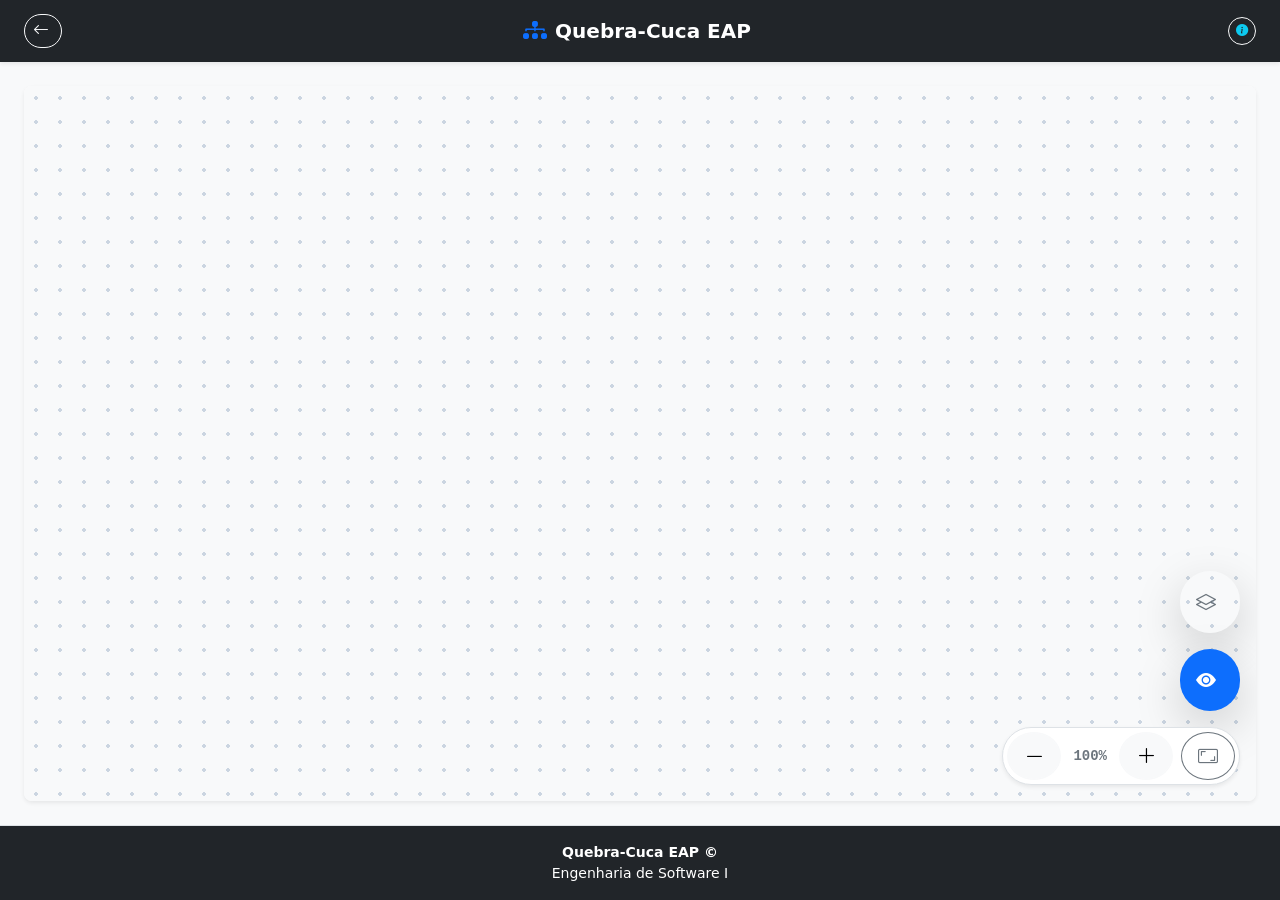
==== comparacao.html @ 6b9f7058 "Adicionar tela e logica de Comparação de EAP Foi adicionado o desing e estrutura da pagina justo com" ====
<!DOCTYPE html>
<html lang="pt-BR">
<head>
    <meta charset="UTF-8">
    <meta name="viewport" content="width=device-width, initial-scale=1.0">
    <title>Comparação & Resultado</title>

    <!-- Bootstrap CSS -->
    <link rel="stylesheet" href="https://cdn.jsdelivr.net/npm/bootstrap@5.3.8/dist/css/bootstrap.min.css">
    
    <!-- Bootstrap Icons -->
    <link rel="stylesheet" href="https://cdn.jsdelivr.net/npm/bootstrap-icons@1.13.2/font/bootstrap-icons.min.css">

    <!-- Estilos Customizados -->
    <link rel="stylesheet" href="css/global.css">
</head>
<body class="bg-light d-flex flex-column min-vh-100">

    <!-- Navbar -->
    <nav class="navbar navbar-expand-lg navbar-dark bg-dark shadow-sm sticky-top">
        <div class="container-fluid px-3 px-md-4">
            <a class="btn btn-outline-light btn-sm btn-hover-text rounded-pill d-flex align-items-center gap-1" href="dashboard.html">
                <i class="bi bi-arrow-left fs-6"></i>
                <span class="btn-text small">Voltar</span>
            </a>

            <a class="navbar-brand d-flex align-items-center gap-2 fw-bold mb-0" href="index.html">
                <i class="bi bi-diagram-3-fill text-primary fs-4"></i>
                <span>Quebra-Cuca EAP</span>
            </a>
            
            <!-- Botão que aciona o Popover da Legenda -->
            <button type="button" 
                    class="btn btn-outline-light btn-sm rounded-circle p-1 d-flex align-items-center justify-content-center" 
                    id="btn-popover-legenda"
                    tabindex="0"
                    title="Informação das Comparações"
                    style="width: 28px; height: 28px;">
                <i class="bi bi-info-circle-fill text-info small"></i>
            </button>
        </div>
    </nav>

   <!-- Conteúdo Principal: Container delimitado para o Canvas -->
    <main class="container-fluid flex-grow-1 p-3 p-md-4 d-flex flex-column overflow-hidden" style="min-height: 0;">
    
        <!-- Caixinha (Card Frame) que envolve o Canvas -->
        <div class="card shadow-sm border-0 flex-grow-1 position-relative overflow-hidden rounded-3">
            <!-- Área de Trabalho do Canvas posicionada de forma absoluta na caixinha -->
            <div id="canvas-area" class="position-absolute top-0 start-0 w-100 h-100 overflow-hidden">
                <!-- Viewport Nativo com Transformação para Pan e Zoom -->
                <div id="canvas-viewport" class="w-100 h-100 position-absolute top-0 start-0">
                    
                    <!-- Camada SVG para desenhar as conexões ortogonais -->
                    <svg id="canvas-svg" class="position-absolute top-0 start-0 w-100 h-100 pe-none" style="z-index: 2; overflow: visible;"></svg>
                    
                    <!-- Camada para as Molduras de Nível -->
                    <div id="canvas-level-boxes" class="position-absolute top-0 start-0 w-100 h-100 pe-none" style="z-index: 1;"></div>

                    <!-- Container de Nós/Cards Nativos em HTML -->
                    <div id="canvas-nodes" class="position-absolute top-0 start-0 w-100 h-100" style="z-index: 3;"></div>

                </div>

                <!-- Painel de Ações Fixado DENTRO da caixinha -->
                <div class="position-absolute bottom-0 end-0 p-3 z-3 d-flex flex-column align-items-end gap-3">

                    <!-- Botão Flutuante (FAB) Visualizador de camada -->
                    <button class="btn btn btn-outline-secondary rounded-pill shadow-lg border border-0 p-3 d-flex align-items-center justify-content-center btn-hover-text" 
                            id="btn-toggle-niveis" 
                            title="Exibir Nivels">
                        <i class="bi bi-layers fs-5"></i>
                        <span class="btn-text ms-2">Exibir Niveis</span>
                    </button>

                    <!-- Botão Flutuante de Diagrama Original -->
                    <button class="btn btn-primary rounded-pill shadow-lg border border-0 p-3 d-flex align-items-center justify-content-center btn-hover-text" 
                            id="btn-add-no-custom" 
                            data-bs-toggle="modal" 
                            data-bs-target="#modalGabaritoOriginal"
                            title="Abrir Diagrama Original">
                        <i class="bi bi-eye-fill fs-5"></i>
                        <span class="btn-text ms-2">Ver</span>
                    </button>

                    <!-- Controles Flutuantes de Zoom -->
                    <div class="bg-white shadow-sm border rounded-pill p-1 d-flex align-items-center gap-1">
                        <button class="btn btn-lg btn-light rounded-circle" id="btn-zoom-out" title="Reduzir Zoom (-)">
                            <i class="bi bi-dash-lg"></i>
                        </button>
                        <span class="font-monospace small px-2 fw-semibold text-secondary" id="zoom-percentage">100%</span>
                        <button class="btn btn-lg btn-light rounded-circle" id="btn-zoom-in" title="Aumentar Zoom (+)">
                            <i class="bi bi-plus-lg"></i>
                        </button>
                        <button class="btn btn-lg btn-outline-secondary rounded-circle ms-1" id="btn-zoom-reset" title="Centralizar e Resetar Zoom">
                            <i class="bi bi-aspect-ratio"></i>
                        </button>
                    </div>
                </div>
            </div>
        </div>
    </main>

    <!-- Modal do Gabarito Original (Read-Only com Pan & Zoom) -->
    <div class="modal fade" id="modalGabaritoOriginal" tabindex="-1" aria-labelledby="modalGabaritoLabel" aria-hidden="true">
        <div class="modal-dialog modal-fullscreen">
            <div class="modal-content">
                
                <div class="modal-header bg-dark text-white py-2 px-3">
                    <h5 class="modal-title fs-6 fw-bold d-flex align-items-center gap-2" id="modalGabaritoLabel">
                        <i class="bi bi-bookmark-check-fill text-primary"></i>
                        EAP Original
                    </h5>
                    <button type="button" class="btn-close btn-close-white" data-bs-dismiss="modal" aria-label="Fechar"></button>
                </div>

                <div class="modal-body p-0 position-relative bg-light overflow-hidden" id="modal-gabarito-area">
                    <!-- Canvas do Gabarito -->
                    <div id="gabarito-viewport" class="w-100 h-100 position-absolute top-0 start-0">
                        <svg id="gabarito-svg" class="position-absolute top-0 start-0 w-100 h-100 pe-none" style="z-index: 2; overflow: visible;"></svg>
                        <div id="gabarito-level-boxes" class="position-absolute top-0 start-0 w-100 h-100 pe-none" style="z-index: 1;"></div>
                        <div id="gabarito-nodes" class="position-absolute top-0 start-0 w-100 h-100" style="z-index: 3;"></div>
                    </div>

                    <!-- Controles Flutuantes do Modal -->
                    <div class="position-absolute bottom-0 end-0 m-3 z-3 d-flex flex-column align-items-end gap-2">
                        <!-- Botão Flutuante (FAB) Visualizador de camada do Gabarito -->
                        <button class="btn btn btn-outline-secondary rounded-pill shadow-lg border border-0 p-3 d-flex align-items-center justify-content-center btn-hover-text" 
                                id="btn-gab-toggle-niveis" 
                                title="Exibir Níveis">
                            <i class="bi bi-layers fs-5"></i>
                            <span class="btn-text ms-2">Exibir Níveis</span>
                        </button>

                        <div class="bg-white shadow-sm border rounded-pill p-1 d-flex align-items-center gap-1">
                            <button class="btn btn-light rounded-circle" id="btn-gab-zoom-out" title="Reduzir Zoom (-)">
                                <i class="bi bi-dash-lg"></i>
                            </button>
                            <span class="font-monospace small px-2 fw-semibold text-secondary" id="gab-zoom-percentage">100%</span>
                            <button class="btn btn-light rounded-circle" id="btn-gab-zoom-in" title="Aumentar Zoom (+)">
                                <i class="bi bi-plus-lg"></i>
                            </button>
                            <button class="btn btn-outline-secondary rounded-circle ms-1" id="btn-gab-zoom-reset" title="Centralizar e Resetar Zoom">
                                <i class="bi bi-aspect-ratio"></i>
                            </button>
                        </div>
                    </div>
                </div>
            </div>
        </div>
    </div>

    <!-- Rodapé -->
    <footer class="bg-dark border-top py-3 text-center text-white small mt-auto">
        <div class="container">
            <span class="fw-bold">Quebra-Cuca EAP &copy;</span>
            <p class="mb-0">Engenharia de Software I</p>
        </div>
    </footer>   

    <!-- Bootstrap JS Bundle -->
    <script src="https://cdn.jsdelivr.net/npm/bootstrap@5.3.8/dist/js/bootstrap.bundle.min.js"></script>

    <!-- Scripts do Projeto -->
    <script src="js/storage.js"></script>
    <script src="js/canvas.js"></script>
    <script src="js/comparacao.js"></script>
</body>
</html>
---- css/global.css ----
/* ==========================================================================
   1. BOTÕES FLUTUANTES (FAB) E INTERAÇÕES
   ========================================================================== */

.btn-hover-text .btn-text {
    max-width: 0;
    opacity: 0;
    overflow: hidden;
    white-space: nowrap;
    transition: max-width 0.3s ease, opacity 0.3s ease, margin-left 0.3s ease;
    display: inline-block;
    vertical-align: middle;
}

.btn-hover-text:hover .btn-text {
    max-width: 150px;
    opacity: 1;
    margin-left: 0.35rem;
}

.eap-card[draggable="true"] {
    cursor: grab;
}

.eap-card[draggable="true"]:active {
    cursor: grabbing;
}

/* ==========================================================================
   2. ÁREA DE TRABALHO / CANVAS
   ========================================================================== */

#canvas-area {
    position: relative;
    width: 100%;
    height: 100%;
    overflow: hidden;
    background-color: #f8f9fa;
    background-image: radial-gradient(#cbd5e1 1.8px, transparent 1.8px);
    background-size: 24px 24px;
    user-select: none;
}

#canvas-viewport,
#canvas-svg,
#canvas-nodes,
#canvas-level-boxes {
    position: absolute;
    top: 0;
    left: 0;
    width: 100%;
    height: 100%;
}

#canvas-viewport {
    transform-origin: 0 0;
    will-change: transform;
}

#canvas-svg,
#canvas-level-boxes {
    pointer-events: none;
}

#canvas-svg { z-index: 2; overflow: visible; }
#canvas-nodes { z-index: 3; }
#canvas-level-boxes { z-index: 1; }

/* ==========================================================================
   3. CAIXAS DE NÍVEL, BANDEIRAS E CARDS
   ========================================================================== */

.eap-level-box {
    position: absolute;
    border: 2px dashed #94a3b8;
    border-radius: 12px;
    background-color: rgba(255, 255, 255, 0.45);
    transition: all 0.15s ease-out;
    box-sizing: border-box;
}

/* Cores dinâmicas das faixas por nível */
.eap-level-box-1 { border-color: #f59e0b !important; background-color: rgba(245, 158, 11, 0.02); }
.eap-level-box-2 { border-color: #10b981 !important; background-color: rgba(16, 185, 129, 0.02); }
.eap-level-box-3 { border-color: #3b82f6 !important; background-color: rgba(59, 130, 246, 0.02); }
.eap-level-box-4 { border-color: #8b5cf6 !important; background-color: rgba(139, 92, 246, 0.02); }
.eap-level-box-5 { border-color: #ec4899 !important; background-color: rgba(236, 72, 153, 0.02); }
.eap-level-box-6 { border-color: #f50b0b !important; background-color: rgba(245, 158, 11, 0.02); }
.eap-level-box-7 { border-color: #b91072 !important; background-color: rgba(16, 185, 129, 0.02); }
.eap-level-box-8 { border-color: #f6b53b !important; background-color: rgba(59, 130, 246, 0.02); }
.eap-level-box-9 { border-color: #5c73f6 !important; background-color: rgba(139, 92, 246, 0.02); }
.eap-level-box-10 { border-color: #ec48bb !important; background-color: rgba(236, 72, 153, 0.02); }

/* Bandeira do Nível fixada na borda superior direita */
.eap-level-tag {
    position: absolute;
    top: 0;
    right: 1.25rem;
    transform: translateY(-50%);
    font-weight: 700;
    font-size: 0.78rem;
    white-space: nowrap;
    user-select: none;
    padding: 3px 12px;
    border-radius: 20px;
    background-color: #ffffff;
    border: 1px solid rgba(0, 0, 0, 0.15);
    box-shadow: 0 2px 5px rgba(0, 0, 0, 0.08);
    z-index: 5;
}

#canvas-nodes .eap-card-node {
    position: relative;
    width: fit-content; /* O tamanho do card se molda ao tamanho do texto */
    min-width: 180px;   /* Garante que os botões e badges fiquem alinhados */
    max-width: max-content;
    z-index: 3;
}

/* Área de soltura para peças */
.eap-drop-zone {
    min-width: 190px;
    min-height: 72px;
    border: 2px dashed #21252969 !important;
    background-color: rgba(33, 37, 41, 0.03);
    transition: all 0.2s ease;
    z-index: 3;
    border-radius: 8px;
    box-sizing: border-box;
}

.eap-drop-zone:hover {
    background-color: rgba(13, 110, 253, 0.08);
    border-color: #0d6efd !important;
}

/* Conectores Ortogonais SVG */
.eap-connection-line
.eap-connection-line-dashed {
    fill: none;
    stroke: #21252969;
    stroke-width: 2px;
    stroke-linecap: round;
    stroke-linejoin: round;
}

.eap-connection-line-dashed {
    stroke-dasharray: 6,5;
}
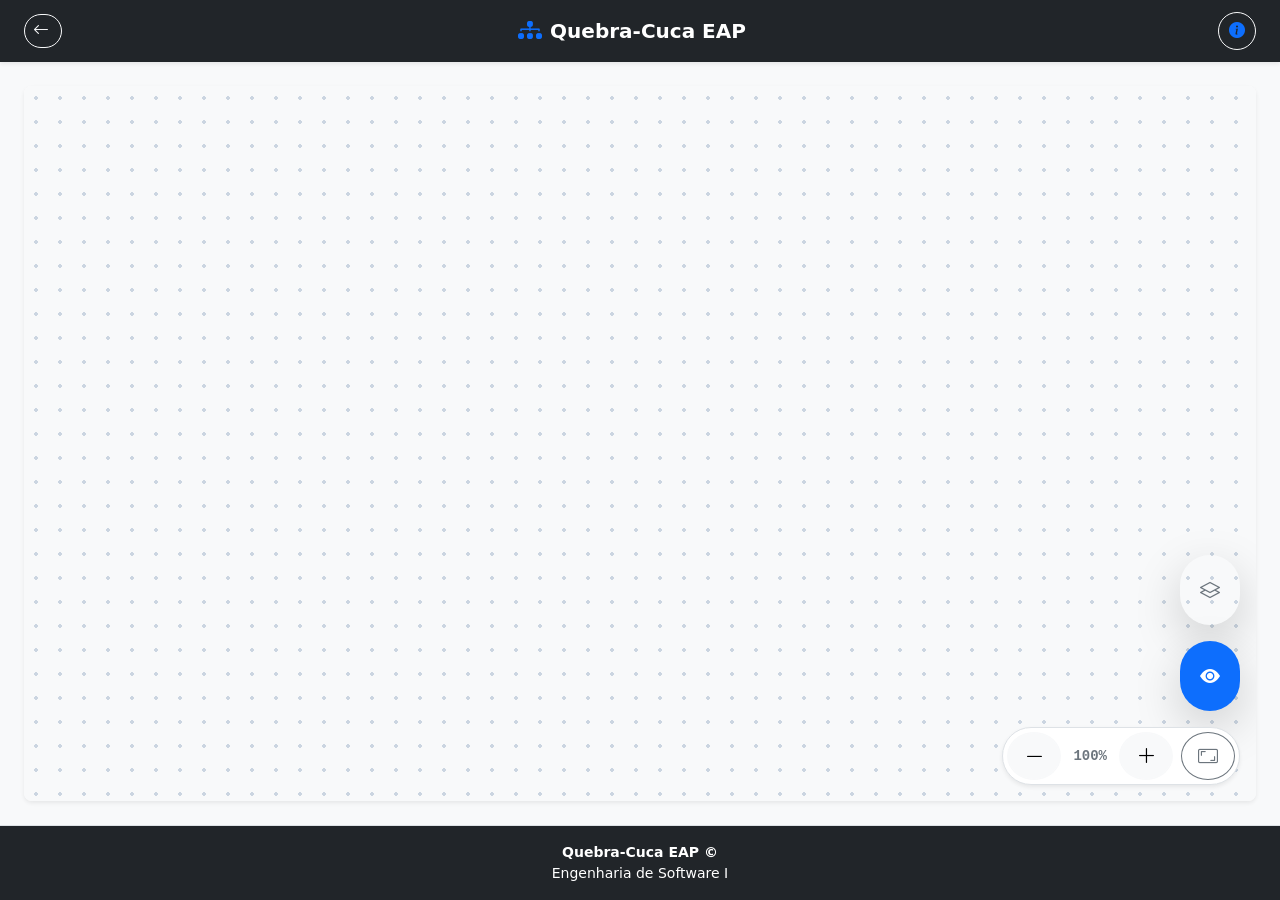
==== commit 22ab487a: "Atualizar estilo e centralizações de botões Apenas uma modificação no botões para deixar eles mais c" ====
--- a/comparacao.html
+++ b/comparacao.html
@@ -20,8 +20,8 @@
     <nav class="navbar navbar-expand-lg navbar-dark bg-dark shadow-sm sticky-top">
         <div class="container-fluid px-3 px-md-4">
             <a class="btn btn-outline-light btn-sm btn-hover-text rounded-pill d-flex align-items-center gap-1" href="dashboard.html">
-                <i class="bi bi-arrow-left fs-6"></i>
-                <span class="btn-text small">Voltar</span>
+                <i class="bi bi-arrow-left fs-6 m-0"></i>
+                <span class="btn-text small m-0">Voltar</span>
             </a>
 
             <a class="navbar-brand d-flex align-items-center gap-2 fw-bold mb-0" href="index.html">
@@ -35,8 +35,8 @@
                     id="btn-popover-legenda"
                     tabindex="0"
                     title="Informação das Comparações"
-                    style="width: 28px; height: 28px;">
-                <i class="bi bi-info-circle-fill text-info small"></i>
+                    style="width: 38px; height: 38px;">
+                <i class="bi bi-info-circle-fill text-primary small fs-6"></i>
             </button>
         </div>
     </nav>
@@ -69,8 +69,8 @@
                     <button class="btn btn btn-outline-secondary rounded-pill shadow-lg border border-0 p-3 d-flex align-items-center justify-content-center btn-hover-text" 
                             id="btn-toggle-niveis" 
                             title="Exibir Nivels">
-                        <i class="bi bi-layers fs-5"></i>
-                        <span class="btn-text ms-2">Exibir Niveis</span>
+                        <i class="bi bi-layers fs-5 m-1"></i>
+                        <span class="btn-text m-0">Exibir Niveis</span>
                     </button>
 
                     <!-- Botão Flutuante de Diagrama Original -->
@@ -79,8 +79,8 @@
                             data-bs-toggle="modal" 
                             data-bs-target="#modalGabaritoOriginal"
                             title="Abrir Diagrama Original">
-                        <i class="bi bi-eye-fill fs-5"></i>
-                        <span class="btn-text ms-2">Ver</span>
+                        <i class="bi bi-eye-fill fs-5 m-1"></i>
+                        <span class="btn-text m-0">Ver</span>
                     </button>
 
                     <!-- Controles Flutuantes de Zoom -->
@@ -128,8 +128,8 @@
                         <button class="btn btn btn-outline-secondary rounded-pill shadow-lg border border-0 p-3 d-flex align-items-center justify-content-center btn-hover-text" 
                                 id="btn-gab-toggle-niveis" 
                                 title="Exibir Níveis">
-                            <i class="bi bi-layers fs-5"></i>
-                            <span class="btn-text ms-2">Exibir Níveis</span>
+                            <i class="bi bi-layers fs-5 m-1"></i>
+                            <span class="btn-text m-0">Exibir Níveis</span>
                         </button>
 
                         <div class="bg-white shadow-sm border rounded-pill p-1 d-flex align-items-center gap-1">
--- a/css/global.css
+++ b/css/global.css
@@ -10,12 +10,12 @@
     transition: max-width 0.3s ease, opacity 0.3s ease, margin-left 0.3s ease;
     display: inline-block;
     vertical-align: middle;
+    margin: 0;
 }
 
 .btn-hover-text:hover .btn-text {
     max-width: 150px;
     opacity: 1;
-    margin-left: 0.35rem;
 }
 
 .eap-card[draggable="true"] {
@@ -146,4 +146,68 @@
 
 .eap-connection-line-dashed {
     stroke-dasharray: 6,5;
-}+}
+
+/* ==========================================================================
+   ESTADOS DE VALIDAÇÃO / COMPARAÇÃO DE CARDS
+   ========================================================================== */
+
+/* Item Posicionado Corretamente */
+.eap-card-correct {
+    border: 2px solid #10b981 !important;
+    background-color: #f0fdf4 !important;
+}
+
+/* Item Posicionado sob o Pai/Nível Incorreto */
+.eap-card-wrong-parent {
+    border: 2px solid #f59e0b !important;
+    background-color: #fffbeb !important;
+}
+
+/* Item Novo / Sobrando (Extra) */
+.eap-card-extra {
+    border: 2px dashed #0b5ed7 !important;
+    background-color: #eff6ff !important;
+}
+
+/* Item Faltando na Estrutura */
+.eap-card-missing {
+    border: 2px dashed #ef4444 !important;
+    background-color: #fef2f2 !important;
+    opacity: 0.85;
+}
+
+/* Estilização para o Canvas dentro do Modal de Gabarito */
+#modal-gabarito-area {
+    width: 100%;
+    height: 100%;
+    user-select: none;
+    background-color: #f8f9fa;
+    background-image: radial-gradient(#cbd5e1 1.8px, transparent 1.8px);
+    background-size: 24px 24px;
+}
+
+#comparacao-viewport,
+#gabarito-viewport {
+    position: absolute;
+    top: 0;
+    left: 0;
+    width: 100%;
+    height: 100%;
+    transform-origin: 0 0;
+    will-change: transform;
+}
+
+#comparacao-svg, #gabarito-svg,
+#comparacao-nodes, #gabarito-nodes,
+#comparacao-level-boxes, #gabarito-level-boxes {
+    position: absolute;
+    top: 0;
+    left: 0;
+    width: 100%;
+    height: 100%;
+}
+
+#comparacao-svg, #gabarito-svg { pointer-events: none; z-index: 2; overflow: visible; }
+#comparacao-nodes, #gabarito-nodes { z-index: 3; }
+#comparacao-level-boxes, #gabarito-level-boxes { pointer-events: none; z-index: 1; }
